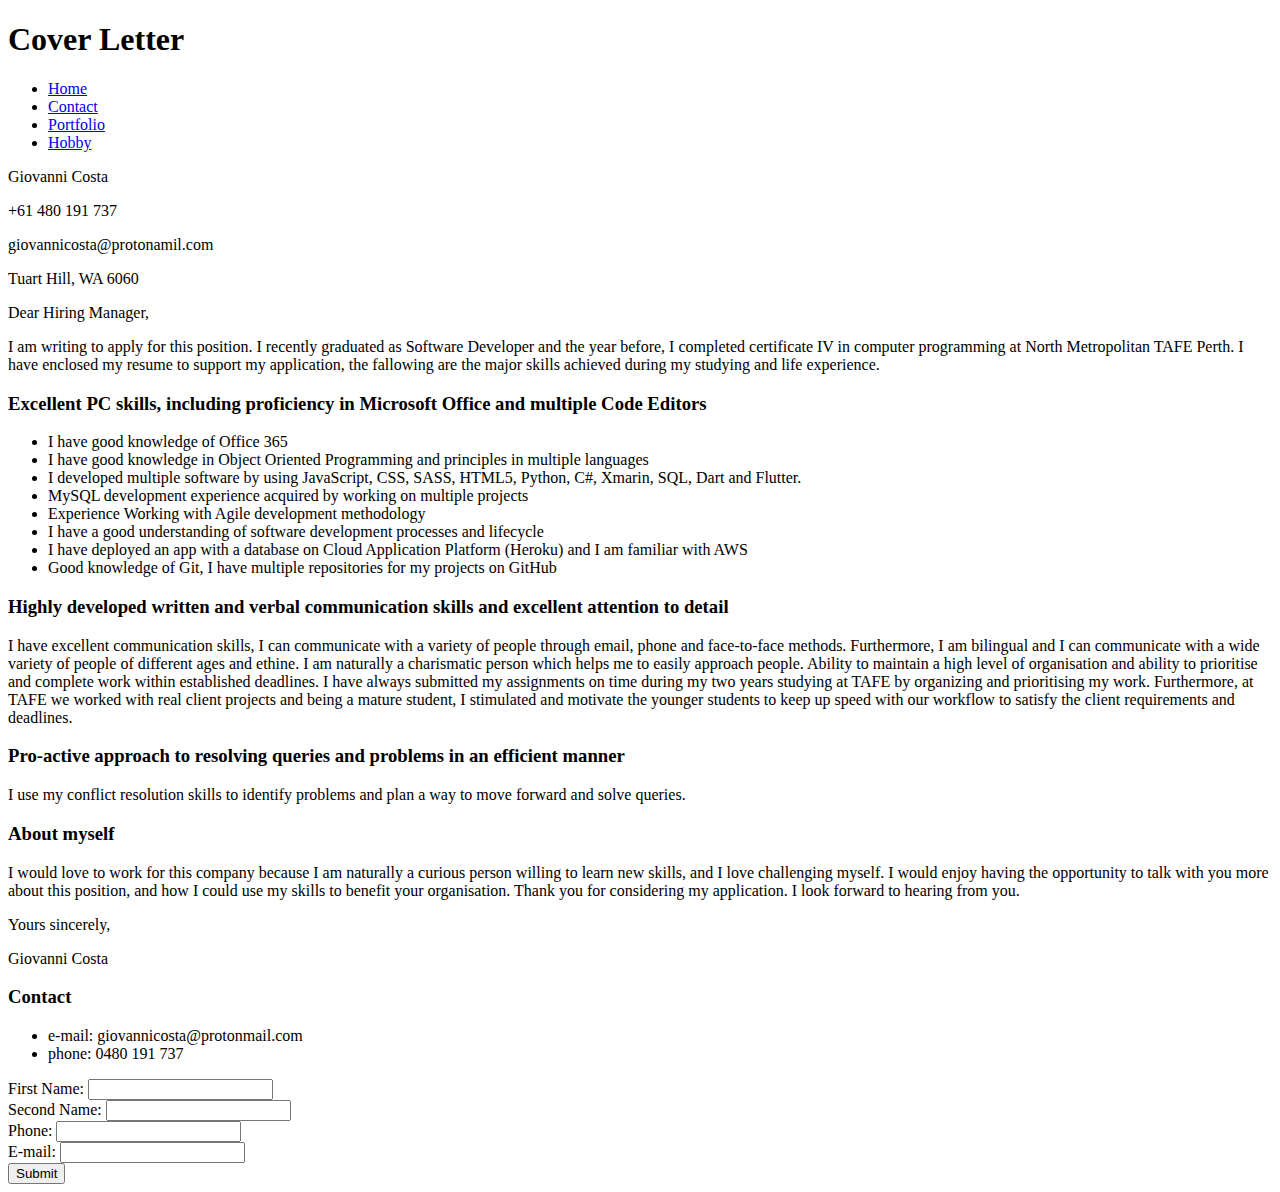
==== about.html @ 11099046 "first commit to github" ====
<!doctype html>
<html lang="en">
	<head>
	<title>Pet Project Website</title>
	<link rel=" stylesheet" href="css/style.css " />
	</head>
	<body >
		<div id="outer" class="clearfloat">
			<header >
				<h1>Cover Letter </h1>
			</header>
			<div>
		
				<nav  class="clearfloat">
					<div>
					  
					  <ul id="ulWidth" class="clearfloat">
							<li>
								<a href="index.html">Home</a>
							</li>
							
							<li>
								<a href="#contact">Contact</a>
							</li>
							<li>
								<a href="Portfolio.html">Portfolio</a>
							</li>
							<li>
								<a href="photography.html">Hobby</a>
								
							</li>
					  </ul>
					  
					</div>
				</nav>
			</div>	
		<div id="div2">
			
			<div id="float "class="marginAbout">  <p>Giovanni Costa</p>
				<p>+61 480 191 737</p>
				<p>giovannicosta@protonamil.com</p>

				<p>Tuart Hill, WA 6060</p>

				<p>Dear Hiring Manager,</p>

				<p>I am writing to apply for this position. I recently graduated as Software Developer and the year before, 
				I completed certificate IV in computer programming at North Metropolitan TAFE Perth.
				I have enclosed my resume to support my application, the fallowing are the major skills achieved during my studying and life experience.</p>
				<h3>Excellent PC skills, including proficiency in Microsoft Office and multiple Code Editors</h3>
					<ul class="clearfloat">
						<li>	I have good knowledge of Office 365</li>
						<li>	I have good knowledge in Object Oriented Programming and principles in multiple languages</li>
						<li>	I developed multiple software by using JavaScript, CSS, SASS, HTML5, Python, C#, Xmarin, SQL, Dart and Flutter.</li>
						<li>	MySQL development experience acquired by working on multiple projects</li>
						<li>	Experience Working with Agile development methodology </li>
						<li>	I have a good understanding of software development processes and lifecycle</li>
						<li>	I have deployed an app with a database on Cloud Application Platform (Heroku) and I am familiar with AWS</li>
						<li>	Good knowledge of Git, I have multiple repositories for my projects on GitHub</li> 
					</ul>
				<div id="marRight"class="clearfloat">
					<h3>Highly developed written and verbal communication skills and excellent attention to detail</h3>
					<p>I have excellent communication skills, I can communicate with a variety of people through email, phone and face-to-face methods. 
					Furthermore, I am bilingual and I can communicate with a wide variety of people of different ages and ethine.
					I am naturally a charismatic person which helps me to easily approach people.  
					Ability to maintain a high level of organisation and ability to prioritise and complete work within established deadlines.
					I have always submitted my assignments on time during my two years studying at TAFE by organizing and prioritising my work. 
					Furthermore, at TAFE we worked with real client projects and being a mature student, I stimulated and motivate the younger 
					students to keep up speed with our workflow to satisfy the client requirements and deadlines.</p>
					<h3>Pro-active approach to resolving queries and problems in an efficient manner</h3>
					I use my conflict resolution skills to identify problems and plan a way to move forward and solve queries. 
					<h3>About myself</h3>  
					<p>I would love to work for this company because I am naturally a curious person willing to learn new skills, and I love challenging myself.
					I would enjoy having the opportunity to talk with you more about this position, and how I could use my skills to benefit your organisation.
					Thank you for considering my application. I look forward to hearing from you.</p>
					<p>Yours sincerely,</p>
					<p>Giovanni Costa</p>

				</div>
			</div>				
		
			<footer  > 
				
				<h3>Contact
				</h3>
				
				<ul id="contact" class="clearfloat">
					
					<li> e-mail: giovannicosta@protonmail.com </li>
					<li> phone: 0480 191 737 </li>
					
				</ul>
				<form id="form">
					<label for="firstName">First Name:</label>
					<input type="text" id="firstName"><br>
					
					<label for="secondName">Second Name:</label>
					<input type="text" id="secondName"><br>
					
					<label for="phone">Phone:</label>
					<input type="number" id="phone"><br>
					
					<label for="email">E-mail:</label>
					<input type="text" id="email"><br>
					
					<input id="center"  type="submit" value="Submit">
					
				</form>
				
				
			</footer>
		</div>
	</body>
</html>
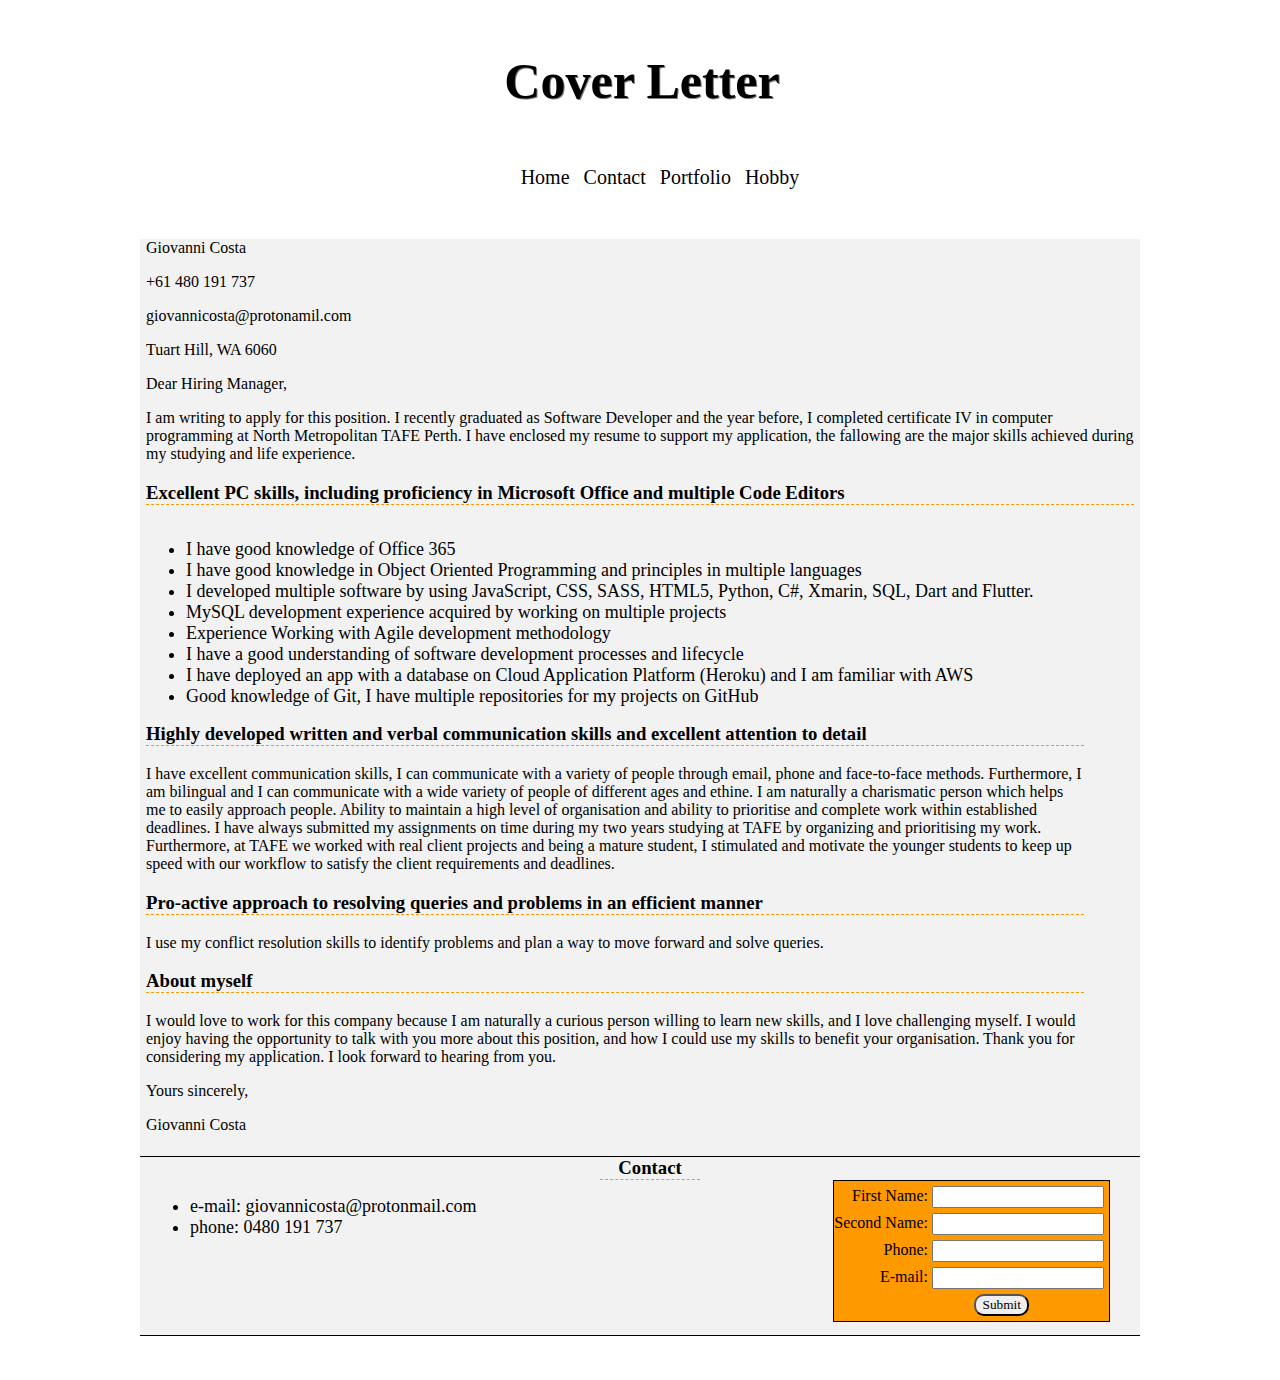
==== commit 531b9ab6: "Update about.html" ====
--- a/about.html
+++ b/about.html
@@ -2,7 +2,7 @@
 <html lang="en">
 	<head>
 	<title>Pet Project Website</title>
-	<link rel=" stylesheet" href="css/style.css " />
+	<link rel=" stylesheet" href="CSS/style.css " />
 	</head>
 	<body >
 		<div id="outer" class="clearfloat">
@@ -111,4 +111,4 @@
 			</footer>
 		</div>
 	</body>
-</html>+</html>
--- a/CSS/style.css
+++ b/CSS/style.css
@@ -0,0 +1,372 @@
+/* CSS Document */
+
+*{
+	font-family: "Times New Roman", Times, serif;
+	
+}
+
+
+
+
+body{
+	min-width: 800px;
+}
+
+
+
+
+footer{
+	min-width: 400px;
+}
+
+/* nav style */
+
+
+nav > div a {
+  text-decoration: none;
+  text-align: center;
+  color: black;
+  font-size: 20px;
+  padding: 5px;
+  display:inline-block;
+ 
+  border-radius: 15px;
+  margin-top:2px;
+}
+
+nav > div ul {
+  display: inline;
+  text-align: center;
+  
+ 
+}
+
+nav > div ul li {
+	display: inline-block;
+
+	border-radius: 15px;
+	position: center;
+}
+
+nav >div  ul li:hover {
+	text-shadow: 1px 1px 1px black, 0 0 5px blue, 0 0 1px darkblue;
+}
+
+nav > div ul li:hover ul {
+	display: inline-block;
+}
+
+/* end of nav style */
+
+.marginAbout{
+	margin:6px;
+}
+
+#marRight{
+	margin-right: 50px;
+}
+
+#ulWidth{
+	width: 100%;
+    text-align: center;
+	
+}
+
+#center{ 
+	margin-right: 80px;
+	margin-bottom: 5px;
+	border-radius: 10px;
+}
+
+#imgPg1{
+	vertical-align: middle;
+	border-radius: 50%;
+	box-shadow: 1px 1px 2px black, 0 0 5px blue, 0 0 1px darkblue;
+}
+
+#form{
+	float: right;
+	border: 1px solid black;
+	margin-right: 30px;
+	margin-bottom:40px;
+	text-align: right;
+	background-color: #ff9900;
+}
+
+
+
+#div2{
+	background-color: #f2f2f2;
+}
+ 
+#float{
+	text-align: justify;
+	padding-right: 10px;
+}
+
+#image2{
+	float: left;
+	margin-right: 10px;
+}
+
+#image{
+	width: 10px;
+	
+}
+
+#outer{ /*id*/
+   
+   /* center Website*/
+   min-width:400px; 
+	max-width: 1020px; 
+	margin: auto;
+	padding: 10px;
+}
+
+
+#article2{ 
+	
+	
+	min-height:400px;
+	margin: 1% 1% 1% 1%;
+	width: 45%;
+	float: left;
+}
+
+#aside1{
+	
+	margin: 16px 2px;
+	padding: 1%;
+    width: 29%;
+	margin-left: 50px;
+	float: left;
+	overflow: visible;
+	
+	
+}
+
+#aside2{ 
+	
+	min-height:400px;
+	margin: 1% 1% 1% 1%;
+	width: 100%;
+	float: left;
+
+	
+}
+
+#h3{
+	text-align:right;
+	margin-right: 2px;
+}
+
+
+#articleB{
+	border-right: 1px solid black;
+	
+
+}
+/*classes---------------------------------------------------------------------------*/
+.divCenter{
+	text-align: center;
+	
+}
+
+.clearfloat::after {
+  content: "";
+  clear: both;
+  display: table;
+}
+
+.imgPortfolio {
+	margin-left: 50px;
+	margin-top: 5px;
+}
+/*end classess------------------------------------------------------------------------*/
+footer, main{
+	border-top: 1px solid black;
+	border-bottom: 1px solid black;
+	
+}
+
+footer > h3{
+	text-align: center;
+}
+
+
+a{
+	text-align: center;
+	
+}
+
+h1{
+	font-size: 50px;
+	text-shadow: 1px 1px gray;
+	text-align: center;
+	
+}
+
+h2{
+	text-align: center;
+	text-shadow: 1px 1px gray;
+	
+}
+h3{
+	border-bottom: 1px dashed #ff9900;
+}
+
+ul{
+    
+    
+    float: left;  
+
+}
+
+li{
+    
+	font-size: 18px;
+	
+	
+}
+
+header {
+	
+	min-height: auto;
+	padding-left: 4px;
+	margin: 4px ;
+	overflow: visible;
+	
+}
+
+nav{
+	
+	margin: 4px 2px;
+	min-height: 80px;
+	
+}
+
+main{
+	
+	margin: 4px 2px;
+	min-height: 750px;
+	padding: 4px;
+	
+}
+
+
+
+section{
+	
+	margin: 4px 2px;
+	padding: 1%;
+    width: 63%;
+	min-height: 700px;
+	float: left;
+	border-left:1px solid black;
+}
+
+article{
+	
+	
+	padding: 1%;
+	margin: 1% 1% 1% 1%;
+	width: 45%;
+	min-height: 500px;
+	float: left;
+}
+
+footer{
+	
+	height: 180px;
+	padding-left: 1%;
+	
+	
+}
+
+footer > h3{
+	
+	margin: 0;
+    margin-left: 450px;
+	width: 100px;
+}	
+
+form > input{
+
+	margin-top: 5px;
+	margin-right: 5px;
+}
+
+/* style for photography page*/
+
+
+* {
+  box-sizing: border-box;
+}
+
+
+
+/* The grid: Four equal columns that floats next to each other */
+.column {
+  float: left;
+  width: 15%;
+  padding: 5px;
+}
+
+/* Style the images inside the grid */
+.column img {
+  opacity: 0.8; 
+  cursor: pointer; 
+}
+
+.column img:hover {
+  opacity: 1;
+}
+
+/* Clear floats after the columns */
+.row:after {
+  content: "";
+  display: table;
+  clear: both;
+}
+
+/* The expanding image container */
+.container {
+  position: relative;
+  display: none;
+}
+
+/* Expanding image text */
+#imgtext {
+  position: absolute;
+  bottom: 15px;
+  left: 15px;
+  color: white;
+  font-size: 20px;
+}
+
+/* Closable button inside the expanded image */
+.closebtn {
+  position: absolute;
+  top: 10px;
+  right: 15px;
+  color: white;
+  font-size: 35px;
+  cursor: pointer;
+}
+
+
+
+
+
+
+
+
+
+
+
+
+
+
+
+
+
